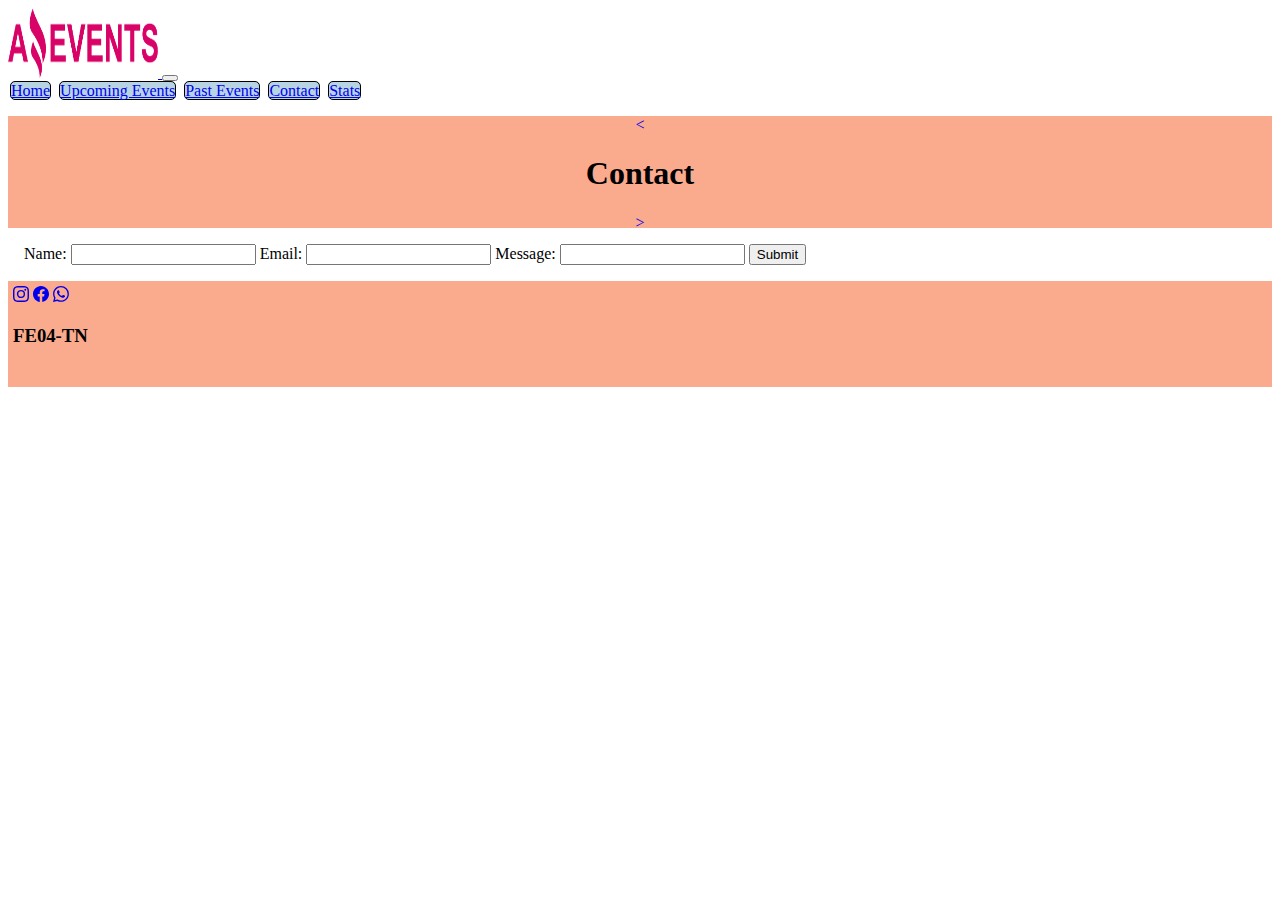
==== contact.html @ fa2e536d "estructura completa, botones y slide funcionales, faltan detalles" ====
<!DOCTYPE html>
<html lang="en">

<head>
    <meta charset="UTF-8">
    <meta http-equiv="X-UA-Compatible" content="IE=edge">
    <meta name="viewport" content="width=device-width, initial-scale=1.0">
    <title>Amazing Events - Contact Us</title>
    <link rel="icon" type="image/icon" href="./assets/images/Logo_Amazing_Events.png">
    <link rel="stylesheet" href="./style/style.css">
    <link href="https://cdn.jsdelivr.net/npm/bootstrap@5.3.0-alpha1/dist/css/bootstrap.min.css" rel="stylesheet"
        integrity="sha384-GLhlTQ8iRABdZLl6O3oVMWSktQOp6b7In1Zl3/Jr59b6EGGoI1aFkw7cmDA6j6gD" crossorigin="anonymous">
</head>

<body>
    <header>
        <div class="container-fluid">
            <div class="row">
                <nav class="navbar navbar-expand-lg bg-body-tertiary">
                    <div class="container-fluid">
                        <a class="navbar-brand" href="#">
                            <img src="./assets/images/Logo_Amazing_Events.png" alt="amazing_events_logo" width="150"
                                height="70">
                        </a>
                        <button class="navbar-toggler" type="button" data-bs-toggle="collapse"
                            data-bs-target="#navbarSupportedContent" aria-controls="navbarSupportedContent"
                            aria-expanded="false" aria-label="Toggle navigation">
                            <span class="navbar-toggler-icon"></span>
                        </button>
                        <div class="collapse navbar-collapse" id="navbarSupportedContent">
                            <div class="navbar-nav">
                                <a class="nav-link active" aria-current="page" href="./index.html">Home</a>
                                <a class="nav-link" href="./upcoming_events.html">Upcoming Events</a>
                                <a class="nav-link" href="./past_events.html">Past Events</a>
                                <a class="nav-link" href="./contact.html">Contact</a>
                                <a class="nav-link" href="./stats.html">Stats</a>
                            </div>
                        </div>
                    </div>
                </nav>
            </div>
        </div>
        <div class="container-fluid">
            <div class="slide">
                <a href="./past_events.html">
                    <p> < </p>
                </a>
                <h1>Contact</h1>
                <a href="./stats.html">
                    <p> > </p>
                </a>
            </div>
        </div>

    </header>
    <main>
        <div class="container-fluid">
            <div class="contact">
                <form>
                    <label> Name:
                    <input type="text" name="name" id="nombre"></label>
                    <label> Email:
                    <input type="email" name="enail" id="correo"></label>
                    <label> Message:
                    <input type="text" name="message" id="mensaje"></label>
                    <input class="button"  type="submit" value="Submit">

                </form>

            </div>
        </div>
    </main>
    <footer>
        <div class="container-fluid">
            <div class="row">
                <div class="redes">
                    <a class="link" rel="url" href="https://www.instagram.com/"><svg xmlns="http://www.w3.org/2000/svg"
                            width="16" height="16" fill="currentColor" class="bi bi-instagram" viewBox="0 0 16 16">
                            <path
                                d="M8 0C5.829 0 5.556.01 4.703.048 3.85.088 3.269.222 2.76.42a3.917 3.917 0 0 0-1.417.923A3.927 3.927 0 0 0 .42 2.76C.222 3.268.087 3.85.048 4.7.01 5.555 0 5.827 0 8.001c0 2.172.01 2.444.048 3.297.04.852.174 1.433.372 1.942.205.526.478.972.923 1.417.444.445.89.719 1.416.923.51.198 1.09.333 1.942.372C5.555 15.99 5.827 16 8 16s2.444-.01 3.298-.048c.851-.04 1.434-.174 1.943-.372a3.916 3.916 0 0 0 1.416-.923c.445-.445.718-.891.923-1.417.197-.509.332-1.09.372-1.942C15.99 10.445 16 10.173 16 8s-.01-2.445-.048-3.299c-.04-.851-.175-1.433-.372-1.941a3.926 3.926 0 0 0-.923-1.417A3.911 3.911 0 0 0 13.24.42c-.51-.198-1.092-.333-1.943-.372C10.443.01 10.172 0 7.998 0h.003zm-.717 1.442h.718c2.136 0 2.389.007 3.232.046.78.035 1.204.166 1.486.275.373.145.64.319.92.599.28.28.453.546.598.92.11.281.24.705.275 1.485.039.843.047 1.096.047 3.231s-.008 2.389-.047 3.232c-.035.78-.166 1.203-.275 1.485a2.47 2.47 0 0 1-.599.919c-.28.28-.546.453-.92.598-.28.11-.704.24-1.485.276-.843.038-1.096.047-3.232.047s-2.39-.009-3.233-.047c-.78-.036-1.203-.166-1.485-.276a2.478 2.478 0 0 1-.92-.598 2.48 2.48 0 0 1-.6-.92c-.109-.281-.24-.705-.275-1.485-.038-.843-.046-1.096-.046-3.233 0-2.136.008-2.388.046-3.231.036-.78.166-1.204.276-1.486.145-.373.319-.64.599-.92.28-.28.546-.453.92-.598.282-.11.705-.24 1.485-.276.738-.034 1.024-.044 2.515-.045v.002zm4.988 1.328a.96.96 0 1 0 0 1.92.96.96 0 0 0 0-1.92zm-4.27 1.122a4.109 4.109 0 1 0 0 8.217 4.109 4.109 0 0 0 0-8.217zm0 1.441a2.667 2.667 0 1 1 0 5.334 2.667 2.667 0 0 1 0-5.334z" />
                        </svg></a>
                    <a class="link" rel="url" href="https://www.facebook.com/"><svg xmlns="http://www.w3.org/2000/svg"
                            width="16" height="16" fill="currentColor" class="bi bi-facebook" viewBox="0 0 16 16">
                            <path
                                d="M16 8.049c0-4.446-3.582-8.05-8-8.05C3.58 0-.002 3.603-.002 8.05c0 4.017 2.926 7.347 6.75 7.951v-5.625h-2.03V8.05H6.75V6.275c0-2.017 1.195-3.131 3.022-3.131.876 0 1.791.157 1.791.157v1.98h-1.009c-.993 0-1.303.621-1.303 1.258v1.51h2.218l-.354 2.326H9.25V16c3.824-.604 6.75-3.934 6.75-7.951z" />
                        </svg></a>
                    <a class="link" rel="url" href="https://www.web.whatsapp.com/"><svg
                            xmlns="http://www.w3.org/2000/svg" width="16" height="16" fill="currentColor"
                            class="bi bi-whatsapp" viewBox="0 0 16 16">
                            <path
                                d="M13.601 2.326A7.854 7.854 0 0 0 7.994 0C3.627 0 .068 3.558.064 7.926c0 1.399.366 2.76 1.057 3.965L0 16l4.204-1.102a7.933 7.933 0 0 0 3.79.965h.004c4.368 0 7.926-3.558 7.93-7.93A7.898 7.898 0 0 0 13.6 2.326zM7.994 14.521a6.573 6.573 0 0 1-3.356-.92l-.24-.144-2.494.654.666-2.433-.156-.251a6.56 6.56 0 0 1-1.007-3.505c0-3.626 2.957-6.584 6.591-6.584a6.56 6.56 0 0 1 4.66 1.931 6.557 6.557 0 0 1 1.928 4.66c-.004 3.639-2.961 6.592-6.592 6.592zm3.615-4.934c-.197-.099-1.17-.578-1.353-.646-.182-.065-.315-.099-.445.099-.133.197-.513.646-.627.775-.114.133-.232.148-.43.05-.197-.1-.836-.308-1.592-.985-.59-.525-.985-1.175-1.103-1.372-.114-.198-.011-.304.088-.403.087-.088.197-.232.296-.346.1-.114.133-.198.198-.33.065-.134.034-.248-.015-.347-.05-.099-.445-1.076-.612-1.47-.16-.389-.323-.335-.445-.34-.114-.007-.247-.007-.38-.007a.729.729 0 0 0-.529.247c-.182.198-.691.677-.691 1.654 0 .977.71 1.916.81 2.049.098.133 1.394 2.132 3.383 2.992.47.205.84.326 1.129.418.475.152.904.129 1.246.08.38-.058 1.171-.48 1.338-.943.164-.464.164-.86.114-.943-.049-.084-.182-.133-.38-.232z" />
                        </svg></a>
                </div>
                    <div class="cohort">
                        <h3> FE04-TN </h3>
                    </div>
                
            </div>
        </div>
    </footer>
    <script src="https://cdn.jsdelivr.net/npm/bootstrap@5.3.0-alpha1/dist/js/bootstrap.bundle.min.js"
        integrity="sha384-w76AqPfDkMBDXo30jS1Sgez6pr3x5MlQ1ZAGC+nuZB+EYdgRZgiwxhTBTkF7CXvN"
        crossorigin="anonymous"></script>
</body>

</html>
---- style/style.css ----
/* Navbar*/

#navbarSupportedContent{
    justify-content: end;
    }
.navbar-brand{
    height: 6rem;
    }

    .nav-link{
        border: 1px solid black !important;
        border-radius: 5px;
        margin: 2px;
        background-color: #B8D4E3;
    }
/*Slide*/
.slide{
    height: 7rem;
    background-color: #FAAA8D;
    text-decoration: none;
    text-align: center !important;
    justify-content: space-between !important;
}
.slide>a{
    text-decoration: none !important;
    text-align: center;
}
/*Form*/
form{
    margin: 1rem;
}
.form-check{
    display: inline-block !important;
   }

/*Cards*/
.cards>div{
    display: inline-block !important;
    margin: 1rem;
}

/*Contact*/
.contact{
    display: flex !important;
    flex-direction: column;
}


/*Footer*/
footer{
    height: 6rem;
    background-color: #FAAA8D;
    padding: 5px;
}
.footer{
    display: flex !important;
    justify-content: space-between;
    font-size: 2rem;
 }
 .redes>a>svg{
    }

/*table*/
table{   
    border: 3px solid black;
    margin: 2rem;
    width: 80vw;
   }
   thead{
    background-color: gray;
    text-align: left;
    border: 1px solid black;
   }
   tbody{
    border: 1px solid black !important;
   }

   tr,th,td{
    padding: 1rem;
    border: 1px solid black

   }
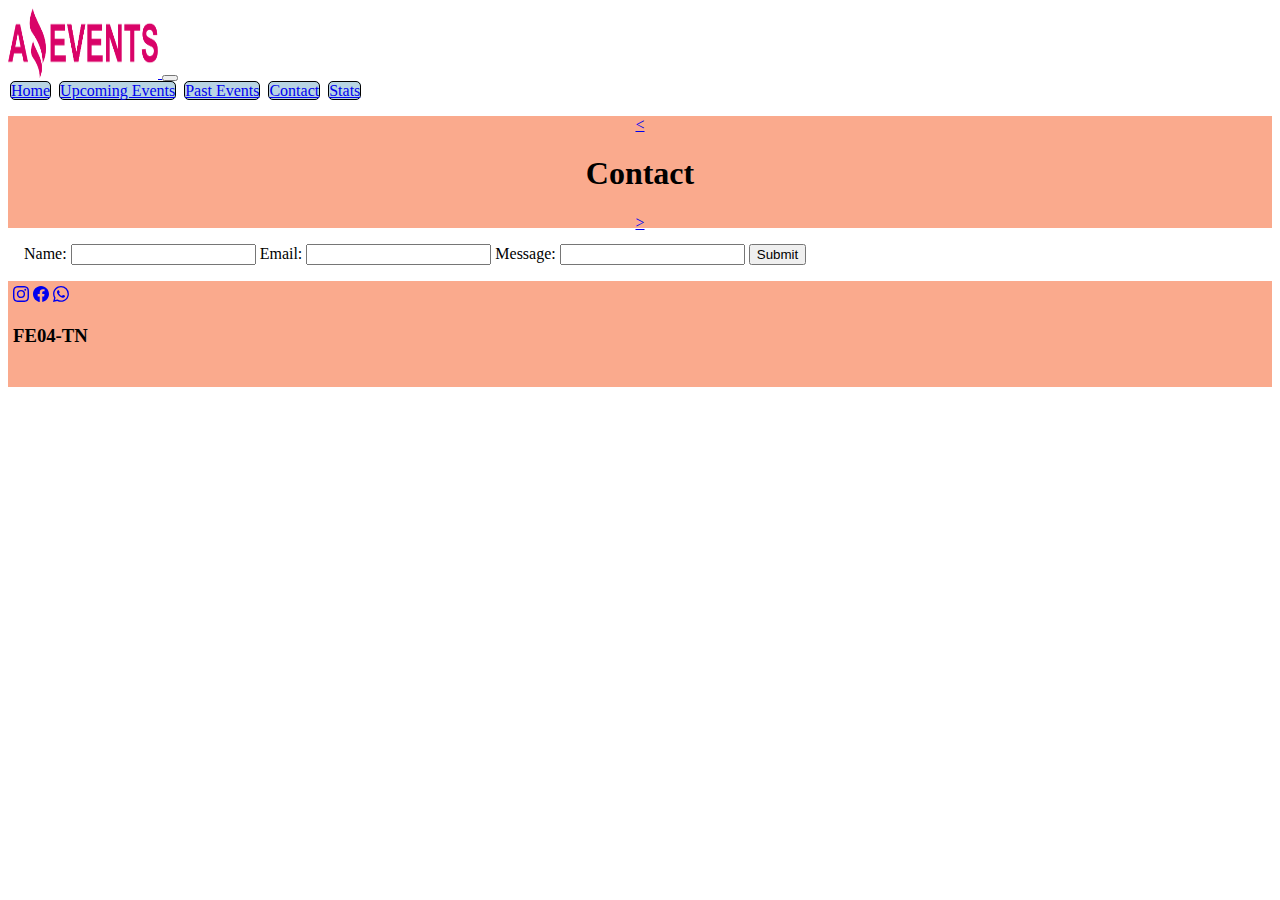
==== commit 05b55348: "coemzando cards dinámicas con js" ====
--- a/contact.html
+++ b/contact.html
@@ -7,13 +7,15 @@
     <meta name="viewport" content="width=device-width, initial-scale=1.0">
     <title>Amazing Events - Contact Us</title>
     <link rel="icon" type="image/icon" href="./assets/images/Logo_Amazing_Events.png">
-    <link rel="stylesheet" href="./style/style.css">
+    <link rel="stylesheet" href="./assets/style/style.css">
     <link href="https://cdn.jsdelivr.net/npm/bootstrap@5.3.0-alpha1/dist/css/bootstrap.min.css" rel="stylesheet"
         integrity="sha384-GLhlTQ8iRABdZLl6O3oVMWSktQOp6b7In1Zl3/Jr59b6EGGoI1aFkw7cmDA6j6gD" crossorigin="anonymous">
 </head>
 
 <body>
+    <!-- Código del Header -->
     <header>
+        <!-- Código completo del Div que contiene la Navbar -->
         <div class="container-fluid">
             <div class="row">
                 <nav class="navbar navbar-expand-lg bg-body-tertiary">
@@ -40,6 +42,7 @@
                 </nav>
             </div>
         </div>
+        <!-- Código del Div  que contiene el Slide-->
         <div class="container-fluid">
             <div class="slide">
                 <a href="./past_events.html">
@@ -53,7 +56,9 @@
         </div>
 
     </header>
+    <!-- Código del Main -->
     <main>
+        <!-- Código del Form de Inputs -->
         <div class="container-fluid">
             <div class="contact">
                 <form>
@@ -64,12 +69,11 @@
                     <label> Message:
                     <input type="text" name="message" id="mensaje"></label>
                     <input class="button"  type="submit" value="Submit">
-
                 </form>
-
             </div>
         </div>
     </main>
+    <!-- Código del Footer -->
     <footer>
         <div class="container-fluid">
             <div class="row">
@@ -93,11 +97,11 @@
                 </div>
                     <div class="cohort">
                         <h3> FE04-TN </h3>
-                    </div>
-                
+                    </div>                
             </div>
         </div>
     </footer>
+    <!-- Javascript-->
     <script src="https://cdn.jsdelivr.net/npm/bootstrap@5.3.0-alpha1/dist/js/bootstrap.bundle.min.js"
         integrity="sha384-w76AqPfDkMBDXo30jS1Sgez6pr3x5MlQ1ZAGC+nuZB+EYdgRZgiwxhTBTkF7CXvN"
         crossorigin="anonymous"></script>
--- a/assets/style/style.css
+++ b/assets/style/style.css
@@ -0,0 +1,83 @@
+/* Navbar*/
+
+#navbarSupportedContent{
+    justify-content: end;
+    }
+.navbar-brand{
+    height: 6rem;
+    }
+
+    .nav-link{
+        border: 1px solid black !important;
+        border-radius: 5px;
+        margin: 2px;
+        background-color: #B8D4E3;
+    }
+/*Slide*/
+
+.slide{
+    height: 7rem;
+    background-color: #FAAA8D;
+    text-decoration: none;
+    text-align: center !important;
+    justify-content: space-between !important;
+}
+.slide>a>{
+    text-decoration: none !important;
+    text-align: center;
+    font-size: 1rem;
+}
+/*Form Checkbox*/
+form{
+    margin: 1rem;
+}
+.form-check{
+    display: inline-block !important;
+   }
+
+/*Cards*/
+.cards>div{
+    display: inline-block !important;
+    margin: 1rem;
+}
+
+/*Contact*/
+.contact{
+    display: flex !important;
+    flex-direction: column;
+}
+/*Details*/
+
+/*Stats*/
+table{   
+    border: 3px solid black;
+    margin: 2rem;
+    width: 80vw;
+   }
+   thead{
+    background-color: gray;
+    text-align: left;
+    border: 1px solid black;
+   }
+   tbody{
+    border: 1px solid black !important;
+   }
+
+   tr,th,td{
+    padding: 1rem;
+    border: 1px solid black
+   }
+
+   /*Footer*/
+footer{
+    height: 6rem;
+    background-color: #FAAA8D;
+    padding: 5px;
+}
+.footer{
+    display: flex !important;
+    justify-content: space-between;
+    font-size: 2rem;
+ }
+
+
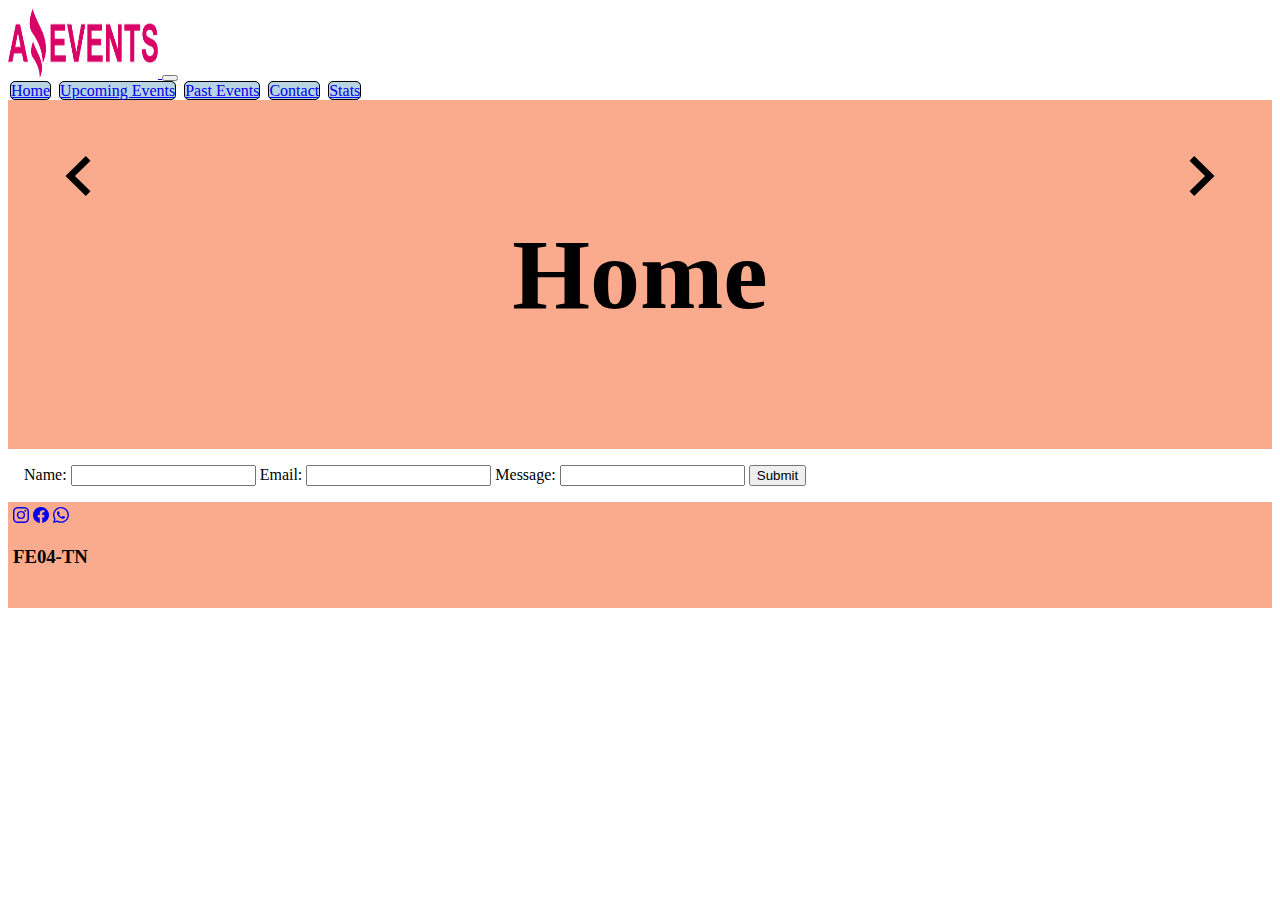
==== commit 944af212: "lógica de las 3 páginas completa" ====
--- a/contact.html
+++ b/contact.html
@@ -45,13 +45,9 @@
         <!-- Código del Div  que contiene el Slide-->
         <div class="container-fluid">
             <div class="slide">
-                <a href="./past_events.html">
-                    <p> < </p>
-                </a>
-                <h1>Contact</h1>
-                <a href="./stats.html">
-                    <p> > </p>
-                </a>
+                <a href="./past_events.html"><svg xmlns="http://www.w3.org/2000/svg" width="40" height="40" viewBox="0 0 24 24"><path d="M16.67 0l2.83 2.829-9.339 9.175 9.339 9.167-2.83 2.829-12.17-11.996z"/></svg></a>
+                <h1>Home</h1>
+                <a href="./stats.html"><svg xmlns="http://www.w3.org/2000/svg" width="40" height="40" viewBox="0 0 24 24"><path d="M7.33 24l-2.83-2.829 9.339-9.175-9.339-9.167 2.83-2.829 12.17 11.996z"/></svg></a>
             </div>
         </div>
 
--- a/assets/style/style.css
+++ b/assets/style/style.css
@@ -15,17 +15,17 @@
     }
 /*Slide*/
 
-.slide{
-    height: 7rem;
+.slide {
+    font-size: 50px;
+    text-align: center;
     background-color: #FAAA8D;
-    text-decoration: none;
-    text-align: center !important;
-    justify-content: space-between !important;
+    padding: 50px;
+    display: flex;
+    flex-direction: row;
+    justify-content: space-between;
 }
-.slide>a>{
-    text-decoration: none !important;
-    text-align: center;
-    font-size: 1rem;
+.slide h1 {
+    align-self: center;
 }
 /*Form Checkbox*/
 form{
@@ -36,7 +36,7 @@
    }
 
 /*Cards*/
-.cards>div{
+.col>div{
     display: inline-block !important;
     margin: 1rem;
 }
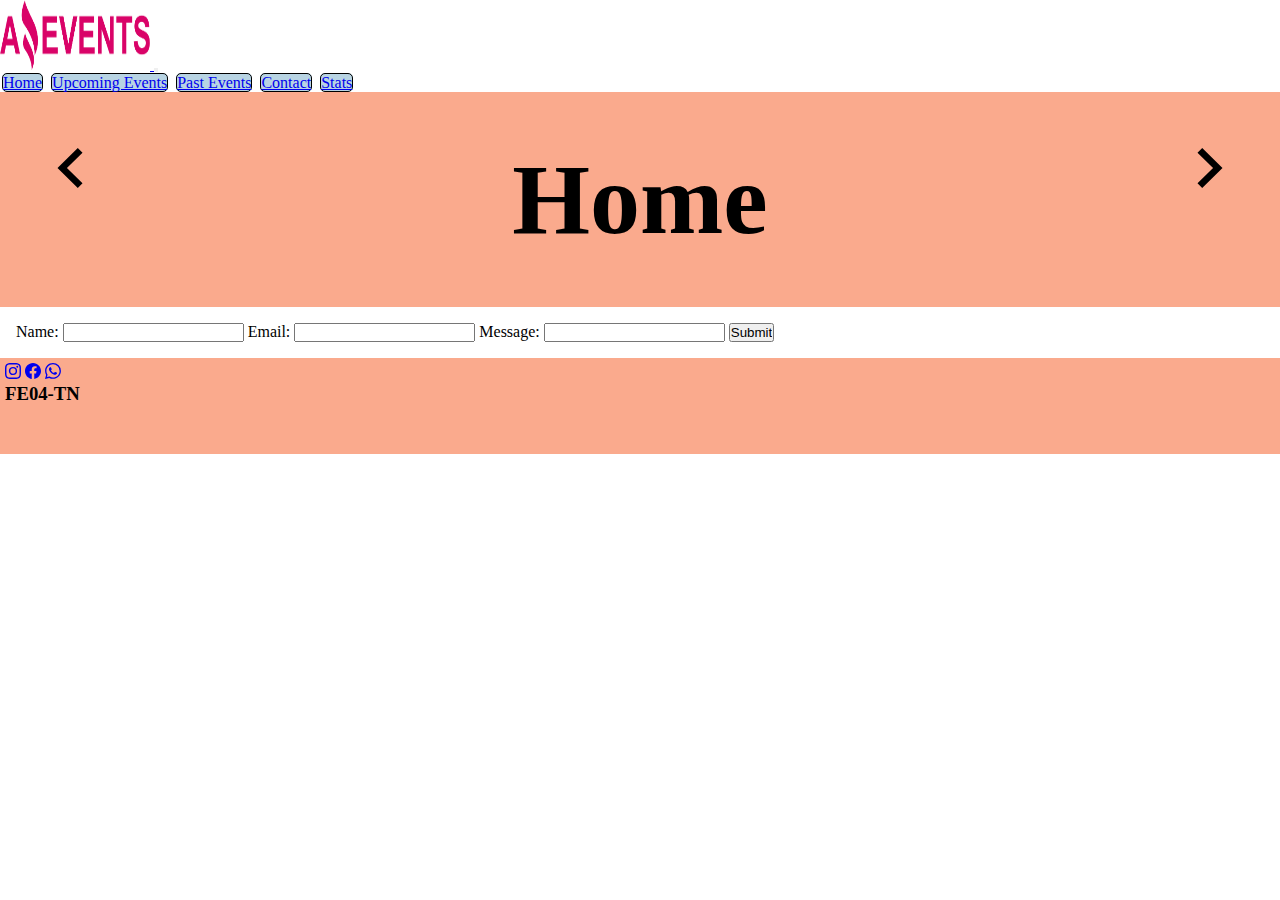
==== commit 1141b95b: "se mejora el favicon" ====
--- a/contact.html
+++ b/contact.html
@@ -6,7 +6,7 @@
     <meta http-equiv="X-UA-Compatible" content="IE=edge">
     <meta name="viewport" content="width=device-width, initial-scale=1.0">
     <title>Amazing Events - Contact Us</title>
-    <link rel="icon" type="image/icon" href="./assets/images/Logo_Amazing_Events.png">
+    <link rel="icon" type="image/icon" href="./assets/images/favicon.ico">
     <link rel="stylesheet" href="./assets/style/style.css">
     <link href="https://cdn.jsdelivr.net/npm/bootstrap@5.3.0-alpha1/dist/css/bootstrap.min.css" rel="stylesheet"
         integrity="sha384-GLhlTQ8iRABdZLl6O3oVMWSktQOp6b7In1Zl3/Jr59b6EGGoI1aFkw7cmDA6j6gD" crossorigin="anonymous">
--- a/assets/style/style.css
+++ b/assets/style/style.css
@@ -1,3 +1,10 @@
+/* Normalización*/
+*{
+    box-sizing: border-box;
+    margin: 0;
+    padding: 0;
+}
+
 /* Navbar*/
 
 #navbarSupportedContent{
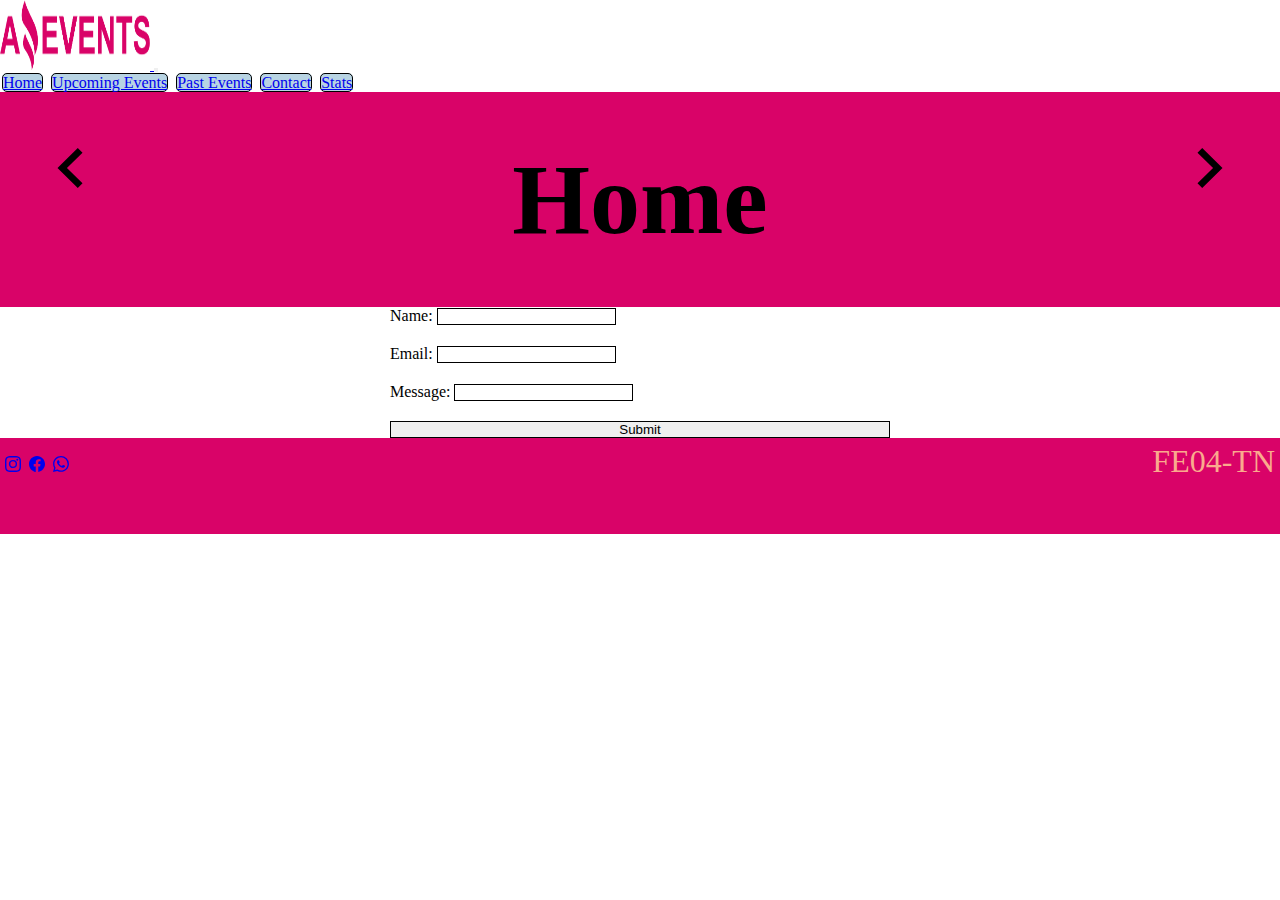
==== commit bebf7c52: "ultimos detalles de ubicacion" ====
--- a/contact.html
+++ b/contact.html
@@ -56,8 +56,8 @@
     <main>
         <!-- Código del Form de Inputs -->
         <div class="container-fluid">
-            <div class="contact">
-                <form>
+            <div>
+                <form class="contact" >
                     <label> Name:
                     <input type="text" name="name" id="nombre"></label>
                     <label> Email:
@@ -72,7 +72,7 @@
     <!-- Código del Footer -->
     <footer>
         <div class="container-fluid">
-            <div class="row">
+            <div class="footer">
                 <div class="redes">
                     <a class="link" rel="url" href="https://www.instagram.com/"><svg xmlns="http://www.w3.org/2000/svg"
                             width="16" height="16" fill="currentColor" class="bi bi-instagram" viewBox="0 0 16 16">
@@ -91,9 +91,9 @@
                                 d="M13.601 2.326A7.854 7.854 0 0 0 7.994 0C3.627 0 .068 3.558.064 7.926c0 1.399.366 2.76 1.057 3.965L0 16l4.204-1.102a7.933 7.933 0 0 0 3.79.965h.004c4.368 0 7.926-3.558 7.93-7.93A7.898 7.898 0 0 0 13.6 2.326zM7.994 14.521a6.573 6.573 0 0 1-3.356-.92l-.24-.144-2.494.654.666-2.433-.156-.251a6.56 6.56 0 0 1-1.007-3.505c0-3.626 2.957-6.584 6.591-6.584a6.56 6.56 0 0 1 4.66 1.931 6.557 6.557 0 0 1 1.928 4.66c-.004 3.639-2.961 6.592-6.592 6.592zm3.615-4.934c-.197-.099-1.17-.578-1.353-.646-.182-.065-.315-.099-.445.099-.133.197-.513.646-.627.775-.114.133-.232.148-.43.05-.197-.1-.836-.308-1.592-.985-.59-.525-.985-1.175-1.103-1.372-.114-.198-.011-.304.088-.403.087-.088.197-.232.296-.346.1-.114.133-.198.198-.33.065-.134.034-.248-.015-.347-.05-.099-.445-1.076-.612-1.47-.16-.389-.323-.335-.445-.34-.114-.007-.247-.007-.38-.007a.729.729 0 0 0-.529.247c-.182.198-.691.677-.691 1.654 0 .977.71 1.916.81 2.049.098.133 1.394 2.132 3.383 2.992.47.205.84.326 1.129.418.475.152.904.129 1.246.08.38-.058 1.171-.48 1.338-.943.164-.464.164-.86.114-.943-.049-.084-.182-.133-.38-.232z" />
                         </svg></a>
                 </div>
-                    <div class="cohort">
-                        <h3> FE04-TN </h3>
-                    </div>                
+                <div class="cohort">
+                    <p> FE04-TN</p>
+                </div>
             </div>
         </div>
     </footer>
--- a/assets/style/style.css
+++ b/assets/style/style.css
@@ -20,12 +20,21 @@
         margin: 2px;
         background-color: #B8D4E3;
     }
+
+/* Checkbox*/
+.check{
+    background-color: #FAAA8D;
+    width: 100%;
+    justify-content: space-between;
+}
+
 /*Slide*/
 
 .slide {
     font-size: 50px;
     text-align: center;
-    background-color: #FAAA8D;
+    background-color: #D90368;
+    color: black;
     padding: 50px;
     display: flex;
     flex-direction: row;
@@ -43,17 +52,77 @@
    }
 
 /*Cards*/
-.col>div{
-    display: inline-block !important;
-    margin: 1rem;
+.cards {
+    display: flex;
+    flex-direction: column;
+    justify-content: center;
+    background-color: #B8D4E3;
 }
 
+.card {
+    border-radius: 0;
+    margin: 30px;
+    padding: 20px;
+    background-color: #FAAA8D;
+}
+.card-body {
+    position: relative;
+    background-color: #FAAA8D;
+}
+.card-body>a {
+    position: absolute;
+    bottom: 20px;
+    right: 20px;
+    text-align: center;
+    border: 1px solid black;
+    border-radius: 10px;
+    background-color: white;
+}
+
+.card-title {
+    text-align: center;
+}
+.card-img-top {
+    margin: 15px;
+    width: calc(100% - 20px);
+}
+
+
 /*Contact*/
-.contact{
-    display: flex !important;
+.contact {
+    display: flex;
     flex-direction: column;
+    justify-content: center;
+    align-items: stretch;
+    gap: 20px;
+    max-width: 500px;
+    margin: auto;
+    position: relative;
+}
+.contact input, .contact text {
+    border: 1px solid black;
+    border-radius: 0;
 }
 /*Details*/
+.detail-card {
+    display: flex;
+    flex-direction: column;
+    margin: 50px auto;
+    border: 1px solid black;
+    padding: 30px;
+}
+.detail-card > * {
+    flex-basis: 48%;
+    border: 1px solid black;
+}
+.card-description {
+    padding: 30px;
+}
+.detail-card img {
+    height: 100%;
+    align-self: center;
+    border-radius: 0;
+}
 
 /*Stats*/
 table{   
@@ -78,7 +147,8 @@
    /*Footer*/
 footer{
     height: 6rem;
-    background-color: #FAAA8D;
+    background-color: #D90368;
+    color: #FAAA8D;
     padding: 5px;
 }
 .footer{
@@ -88,3 +158,26 @@
  }
 
 
+/*Media Queries > large */ 
+@media (min-width: 992px) {
+    .cards {
+        flex-direction: row;
+        flex-wrap: wrap;
+        justify-content: space-around;
+    }
+    .card {
+        margin: 0;
+    }
+    .detail-card {
+        max-width: 80%;
+        display: flex;
+        flex-direction: row;
+        justify-content: space-between;
+        align-items: stretch;
+    }
+
+}
+
+
+
+
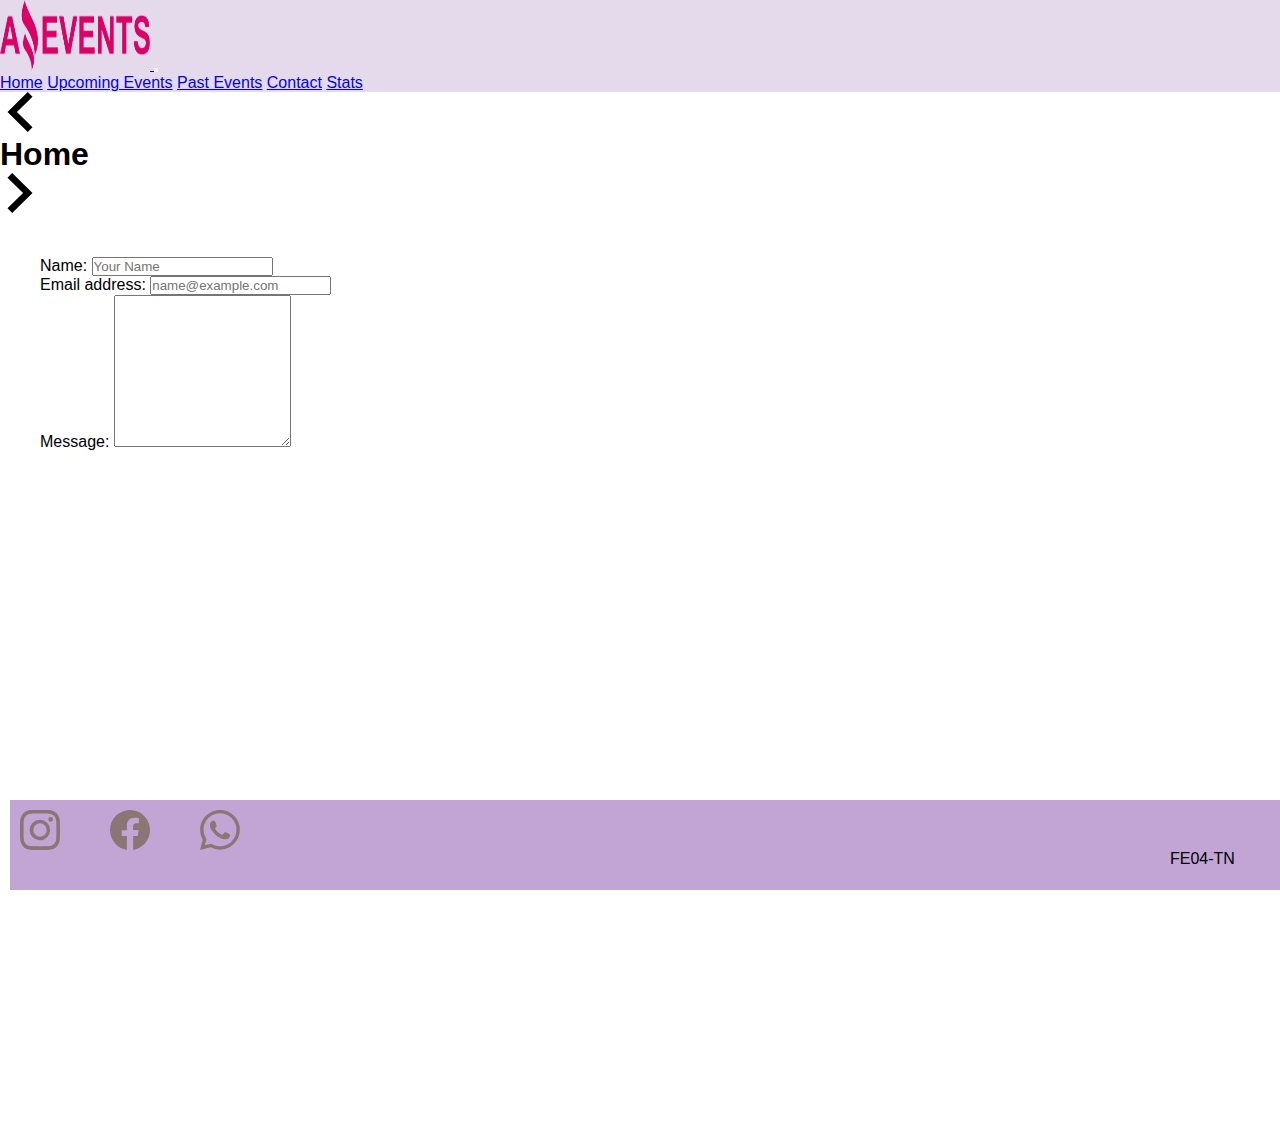
==== commit 2f01b347: "casi listo" ====
--- a/contact.html
+++ b/contact.html
@@ -54,47 +54,36 @@
     </header>
     <!-- Código del Main -->
     <main>
-        <!-- Código del Form de Inputs -->
-        <div class="container-fluid">
-            <div>
-                <form class="contact" >
-                    <label> Name:
-                    <input type="text" name="name" id="nombre"></label>
-                    <label> Email:
-                    <input type="email" name="enail" id="correo"></label>
-                    <label> Message:
-                    <input type="text" name="message" id="mensaje"></label>
-                    <input class="button"  type="submit" value="Submit">
-                </form>
-            </div>
+        <div class="formulario">
+        <div class="mb-3">
+            <label for="exampleFormControlInput1" class="form-label">Name: </label>
+            <input type="email" class="form-control" id="exampleFormControlInput1" placeholder="Your Name">
+          </div>
+        <div class="mb-3">
+            <label for="exampleFormControlInput1" class="form-label">Email address: </label>
+            <input type="email" class="form-control" id="exampleFormControlInput2" placeholder="name@example.com">
+          </div>
+          <div class="mb-3">
+            <label for="exampleFormControlTextarea1" class="form-label">Message: </label>
+            <textarea class="form-control" id="exampleFormControlTextarea1" rows="10"></textarea>
+          </div>
         </div>
     </main>
     <!-- Código del Footer -->
     <footer>
-        <div class="container-fluid">
-            <div class="footer">
-                <div class="redes">
-                    <a class="link" rel="url" href="https://www.instagram.com/"><svg xmlns="http://www.w3.org/2000/svg"
-                            width="16" height="16" fill="currentColor" class="bi bi-instagram" viewBox="0 0 16 16">
-                            <path
-                                d="M8 0C5.829 0 5.556.01 4.703.048 3.85.088 3.269.222 2.76.42a3.917 3.917 0 0 0-1.417.923A3.927 3.927 0 0 0 .42 2.76C.222 3.268.087 3.85.048 4.7.01 5.555 0 5.827 0 8.001c0 2.172.01 2.444.048 3.297.04.852.174 1.433.372 1.942.205.526.478.972.923 1.417.444.445.89.719 1.416.923.51.198 1.09.333 1.942.372C5.555 15.99 5.827 16 8 16s2.444-.01 3.298-.048c.851-.04 1.434-.174 1.943-.372a3.916 3.916 0 0 0 1.416-.923c.445-.445.718-.891.923-1.417.197-.509.332-1.09.372-1.942C15.99 10.445 16 10.173 16 8s-.01-2.445-.048-3.299c-.04-.851-.175-1.433-.372-1.941a3.926 3.926 0 0 0-.923-1.417A3.911 3.911 0 0 0 13.24.42c-.51-.198-1.092-.333-1.943-.372C10.443.01 10.172 0 7.998 0h.003zm-.717 1.442h.718c2.136 0 2.389.007 3.232.046.78.035 1.204.166 1.486.275.373.145.64.319.92.599.28.28.453.546.598.92.11.281.24.705.275 1.485.039.843.047 1.096.047 3.231s-.008 2.389-.047 3.232c-.035.78-.166 1.203-.275 1.485a2.47 2.47 0 0 1-.599.919c-.28.28-.546.453-.92.598-.28.11-.704.24-1.485.276-.843.038-1.096.047-3.232.047s-2.39-.009-3.233-.047c-.78-.036-1.203-.166-1.485-.276a2.478 2.478 0 0 1-.92-.598 2.48 2.48 0 0 1-.6-.92c-.109-.281-.24-.705-.275-1.485-.038-.843-.046-1.096-.046-3.233 0-2.136.008-2.388.046-3.231.036-.78.166-1.204.276-1.486.145-.373.319-.64.599-.92.28-.28.546-.453.92-.598.282-.11.705-.24 1.485-.276.738-.034 1.024-.044 2.515-.045v.002zm4.988 1.328a.96.96 0 1 0 0 1.92.96.96 0 0 0 0-1.92zm-4.27 1.122a4.109 4.109 0 1 0 0 8.217 4.109 4.109 0 0 0 0-8.217zm0 1.441a2.667 2.667 0 1 1 0 5.334 2.667 2.667 0 0 1 0-5.334z" />
-                        </svg></a>
-                    <a class="link" rel="url" href="https://www.facebook.com/"><svg xmlns="http://www.w3.org/2000/svg"
-                            width="16" height="16" fill="currentColor" class="bi bi-facebook" viewBox="0 0 16 16">
-                            <path
-                                d="M16 8.049c0-4.446-3.582-8.05-8-8.05C3.58 0-.002 3.603-.002 8.05c0 4.017 2.926 7.347 6.75 7.951v-5.625h-2.03V8.05H6.75V6.275c0-2.017 1.195-3.131 3.022-3.131.876 0 1.791.157 1.791.157v1.98h-1.009c-.993 0-1.303.621-1.303 1.258v1.51h2.218l-.354 2.326H9.25V16c3.824-.604 6.75-3.934 6.75-7.951z" />
-                        </svg></a>
-                    <a class="link" rel="url" href="https://www.web.whatsapp.com/"><svg
-                            xmlns="http://www.w3.org/2000/svg" width="16" height="16" fill="currentColor"
-                            class="bi bi-whatsapp" viewBox="0 0 16 16">
-                            <path
-                                d="M13.601 2.326A7.854 7.854 0 0 0 7.994 0C3.627 0 .068 3.558.064 7.926c0 1.399.366 2.76 1.057 3.965L0 16l4.204-1.102a7.933 7.933 0 0 0 3.79.965h.004c4.368 0 7.926-3.558 7.93-7.93A7.898 7.898 0 0 0 13.6 2.326zM7.994 14.521a6.573 6.573 0 0 1-3.356-.92l-.24-.144-2.494.654.666-2.433-.156-.251a6.56 6.56 0 0 1-1.007-3.505c0-3.626 2.957-6.584 6.591-6.584a6.56 6.56 0 0 1 4.66 1.931 6.557 6.557 0 0 1 1.928 4.66c-.004 3.639-2.961 6.592-6.592 6.592zm3.615-4.934c-.197-.099-1.17-.578-1.353-.646-.182-.065-.315-.099-.445.099-.133.197-.513.646-.627.775-.114.133-.232.148-.43.05-.197-.1-.836-.308-1.592-.985-.59-.525-.985-1.175-1.103-1.372-.114-.198-.011-.304.088-.403.087-.088.197-.232.296-.346.1-.114.133-.198.198-.33.065-.134.034-.248-.015-.347-.05-.099-.445-1.076-.612-1.47-.16-.389-.323-.335-.445-.34-.114-.007-.247-.007-.38-.007a.729.729 0 0 0-.529.247c-.182.198-.691.677-.691 1.654 0 .977.71 1.916.81 2.049.098.133 1.394 2.132 3.383 2.992.47.205.84.326 1.129.418.475.152.904.129 1.246.08.38-.058 1.171-.48 1.338-.943.164-.464.164-.86.114-.943-.049-.084-.182-.133-.38-.232z" />
-                        </svg></a>
-                </div>
-                <div class="cohort">
-                    <p> FE04-TN</p>
-                </div>
-            </div>
+        <div class="container-fluid footer">
+        <div class="social">
+            <svg xmlns="http://www.w3.org/2000/svg" width="16" height="16" fill="currentColor" class="bi bi-instagram" viewBox="0 0 16 16">
+              <path d="M8 0C5.829 0 5.556.01 4.703.048 3.85.088 3.269.222 2.76.42a3.917 3.917 0 0 0-1.417.923A3.927 3.927 0 0 0 .42 2.76C.222 3.268.087 3.85.048 4.7.01 5.555 0 5.827 0 8.001c0 2.172.01 2.444.048 3.297.04.852.174 1.433.372 1.942.205.526.478.972.923 1.417.444.445.89.719 1.416.923.51.198 1.09.333 1.942.372C5.555 15.99 5.827 16 8 16s2.444-.01 3.298-.048c.851-.04 1.434-.174 1.943-.372a3.916 3.916 0 0 0 1.416-.923c.445-.445.718-.891.923-1.417.197-.509.332-1.09.372-1.942C15.99 10.445 16 10.173 16 8s-.01-2.445-.048-3.299c-.04-.851-.175-1.433-.372-1.941a3.926 3.926 0 0 0-.923-1.417A3.911 3.911 0 0 0 13.24.42c-.51-.198-1.092-.333-1.943-.372C10.443.01 10.172 0 7.998 0h.003zm-.717 1.442h.718c2.136 0 2.389.007 3.232.046.78.035 1.204.166 1.486.275.373.145.64.319.92.599.28.28.453.546.598.92.11.281.24.705.275 1.485.039.843.047 1.096.047 3.231s-.008 2.389-.047 3.232c-.035.78-.166 1.203-.275 1.485a2.47 2.47 0 0 1-.599.919c-.28.28-.546.453-.92.598-.28.11-.704.24-1.485.276-.843.038-1.096.047-3.232.047s-2.39-.009-3.233-.047c-.78-.036-1.203-.166-1.485-.276a2.478 2.478 0 0 1-.92-.598 2.48 2.48 0 0 1-.6-.92c-.109-.281-.24-.705-.275-1.485-.038-.843-.046-1.096-.046-3.233 0-2.136.008-2.388.046-3.231.036-.78.166-1.204.276-1.486.145-.373.319-.64.599-.92.28-.28.546-.453.92-.598.282-.11.705-.24 1.485-.276.738-.034 1.024-.044 2.515-.045v.002zm4.988 1.328a.96.96 0 1 0 0 1.92.96.96 0 0 0 0-1.92zm-4.27 1.122a4.109 4.109 0 1 0 0 8.217 4.109 4.109 0 0 0 0-8.217zm0 1.441a2.667 2.667 0 1 1 0 5.334 2.667 2.667 0 0 1 0-5.334z"/>
+            </svg>
+            <svg xmlns="http://www.w3.org/2000/svg" width="16" height="16" fill="currentColor" class="bi bi-facebook" viewBox="0 0 16 16">
+              <path d="M16 8.049c0-4.446-3.582-8.05-8-8.05C3.58 0-.002 3.603-.002 8.05c0 4.017 2.926 7.347 6.75 7.951v-5.625h-2.03V8.05H6.75V6.275c0-2.017 1.195-3.131 3.022-3.131.876 0 1.791.157 1.791.157v1.98h-1.009c-.993 0-1.303.621-1.303 1.258v1.51h2.218l-.354 2.326H9.25V16c3.824-.604 6.75-3.934 6.75-7.951z"/>
+            </svg>
+            <svg xmlns="http://www.w3.org/2000/svg" width="16" height="16" fill="currentColor" class="bi bi-whatsapp" viewBox="0 0 16 16">
+              <path d="M13.601 2.326A7.854 7.854 0 0 0 7.994 0C3.627 0 .068 3.558.064 7.926c0 1.399.366 2.76 1.057 3.965L0 16l4.204-1.102a7.933 7.933 0 0 0 3.79.965h.004c4.368 0 7.926-3.558 7.93-7.93A7.898 7.898 0 0 0 13.6 2.326zM7.994 14.521a6.573 6.573 0 0 1-3.356-.92l-.24-.144-2.494.654.666-2.433-.156-.251a6.56 6.56 0 0 1-1.007-3.505c0-3.626 2.957-6.584 6.591-6.584a6.56 6.56 0 0 1 4.66 1.931 6.557 6.557 0 0 1 1.928 4.66c-.004 3.639-2.961 6.592-6.592 6.592zm3.615-4.934c-.197-.099-1.17-.578-1.353-.646-.182-.065-.315-.099-.445.099-.133.197-.513.646-.627.775-.114.133-.232.148-.43.05-.197-.1-.836-.308-1.592-.985-.59-.525-.985-1.175-1.103-1.372-.114-.198-.011-.304.088-.403.087-.088.197-.232.296-.346.1-.114.133-.198.198-.33.065-.134.034-.248-.015-.347-.05-.099-.445-1.076-.612-1.47-.16-.389-.323-.335-.445-.34-.114-.007-.247-.007-.38-.007a.729.729 0 0 0-.529.247c-.182.198-.691.677-.691 1.654 0 .977.71 1.916.81 2.049.098.133 1.394 2.132 3.383 2.992.47.205.84.326 1.129.418.475.152.904.129 1.246.08.38-.058 1.171-.48 1.338-.943.164-.464.164-.86.114-.943-.049-.084-.182-.133-.38-.232z"/>
+            </svg>
+          </div>
+          <p>FE04-TN</p>
         </div>
     </footer>
     <!-- Javascript-->
--- a/assets/style/style.css
+++ b/assets/style/style.css
@@ -1,183 +1,328 @@
-/* Normalización*/
-*{
-    box-sizing: border-box;
+* {
     margin: 0;
     padding: 0;
-}
-
-/* Navbar*/
-
-#navbarSupportedContent{
-    justify-content: end;
-    }
-.navbar-brand{
-    height: 6rem;
-    }
-
-    .nav-link{
-        border: 1px solid black !important;
-        border-radius: 5px;
-        margin: 2px;
-        background-color: #B8D4E3;
-    }
-
-/* Checkbox*/
-.check{
-    background-color: #FAAA8D;
-    width: 100%;
-    justify-content: space-between;
-}
-
-/*Slide*/
-
-.slide {
-    font-size: 50px;
-    text-align: center;
-    background-color: #D90368;
-    color: black;
-    padding: 50px;
+    box-sizing: border-box;
+    font-family: Arial, Helvetica, sans-serif;
+}
+
+header {
+    width: 100%;
+}
+
+main {
+    width: 100%;
+    height: 100vh;
+}
+
+.nav-y-logo {
+    background-color: rgb(228, 218, 235);
+    width: 100%;
+    height: 15vh;
     display: flex;
     flex-direction: row;
     justify-content: space-between;
-}
-.slide h1 {
-    align-self: center;
-}
-/*Form Checkbox*/
-form{
-    margin: 1rem;
-}
-.form-check{
-    display: inline-block !important;
-   }
-
-/*Cards*/
-.cards {
+    align-items: center;
+}
+
+.izquierda img {
+    width: 100px;
+    margin: 10px
+}
+
+/* este es el contenedor de la barra de navegacion*/
+.navbar.navbar-expand-lg.bg-body-tertiary {
+    background-color: rgb(228, 218, 235) !important;
+}
+
+.derecha {
+    display: flex;
+    flex-direction: row;
+}
+
+.navbar ul {
+    width: 50vw;
+    display: flex;
+    justify-content: space-around;
+
+}
+
+.navbar li {
+    border-radius: 10px;
+    height: 70px;
+    width: 100px;
+    background-color: rgb(139, 118, 118);
+    display: flex;
+    justify-content: center;
+    align-items: center;
+    margin: 3px;
+}
+
+.nav-item a {
+    color: rgb(228, 218, 235);
+}
+
+
+.page-title {
+    width: 100%;
+    height: 30vh;
+    background-color: rgb(194, 165, 213);
+    display: flex;
+    justify-content: space-between;
+    align-items: center;
+}
+
+.checkbox .row {
+    width: 50vw;
+}
+
+.contenedorCategorias {
+    margin: 30px;
+    display: flex;
+    flex-direction: row;
+    flex-wrap: wrap;
+}
+
+.checkbox .form-check input {
+    width: 15px;
+}
+
+.superior-main {
+    width: 100%;
+    display: flex;
+    justify-content: space-between;
+}
+
+/* barra y boton search */
+.search button {
+    background-color: rgb(194, 165, 213);
+    border-color: rgb(194, 165, 213);
+}
+
+.search button:hover {
+    background-color: rgb(228, 218, 235) !important;
+    border: rgb(228, 218, 235) !important;
+}
+
+#contenedorSearch {
+    width: 100%;
+}
+
+/* cards */
+.contenedor-card {
+    height: 100%;
+}
+
+.contenedor-card .contenedor-4-cards {
+    margin-bottom: 20%;
+}
+
+.contenedor-card .card {
+    margin-top: 10px;
+    height: 90vh;
+    width: 100%;
+    display: flex;
+    justify-content: center;
+    align-content: center;
+    align-items: center;
+}
+
+.contenedor-card .card img {
+    height: 100vh;
+    width: 100%;
+    object-fit: cover;
+}
+
+
+.card a:hover {
+    background-color: rgb(139, 118, 118);
+    border: 2px solid rgb(139, 118, 118);
+}
+
+.card a {
+    background-color: rgb(194, 165, 213);
+    border: 2px solid rgb(139, 118, 118);
+}
+
+.card-body {
+    width: 100%;
+    display: flex;
+    flex-direction: column;
+    background-color: rgb(228, 218, 235);
+}
+
+.card .card-body .fila-inferior-card {
+    width: 100%;
+    display: flex;
+    justify-content: space-around;
+    align-items: center;
+}
+
+footer {
+    width: 100%;
+    height: 10vh;
+    padding: 10px;
+    margin: 10px;
+    background-color: rgb(194, 165, 213);
+    display: flex;
+    justify-content: space-between;
+    position: fixed;
+    bottom: 0;
+}
+
+footer p {
+    width: 100px;
+    position: absolute;
+    right: 20px;
+}
+
+.social {
+    width: 100%;
+    display: flex;
+    gap: 50px;
+
+}
+
+.social svg {
+    width: 40px;
+    height: 40px;
+    color: rgb(139, 118, 118);
+}
+
+
+.formulario {
+    width: 90vw;
+    margin: 20px;
+    padding: 20px;
     display: flex;
     flex-direction: column;
     justify-content: center;
-    background-color: #B8D4E3;
-}
-
-.card {
-    border-radius: 0;
-    margin: 30px;
-    padding: 20px;
-    background-color: #FAAA8D;
-}
-.card-body {
-    position: relative;
-    background-color: #FAAA8D;
-}
-.card-body>a {
-    position: absolute;
-    bottom: 20px;
-    right: 20px;
-    text-align: center;
-    border: 1px solid black;
-    border-radius: 10px;
-    background-color: white;
-}
-
-.card-title {
-    text-align: center;
-}
-.card-img-top {
-    margin: 15px;
-    width: calc(100% - 20px);
-}
-
-
-/*Contact*/
-.contact {
+}
+
+.tabla-completa {
+    width: 100%;
+}
+
+.tabla-completa td {
+    width: 33%;
+}
+
+.tabla-completa thead th {
+    background-color: rgb(139, 118, 118);
+}
+
+.tabla-completa td :nth-child(even) {
+    background-color: rgb(228, 218, 235);
+}
+
+.table .table-success .table-striped {
+    margin-bottom: 15px;
+}
+
+.tabla-completa td {
+    height: 30px;
+    background-color: rgb(228, 218, 235);
+}
+
+.tabla-completa th {
+    height: 40px;
+    text-align: left;
+    padding-left: 10px;
+    background-color: rgb(139, 118, 118);
+}
+
+.tabla-completa .primera-fila {
+    font-style: italic;
+    font-weight: 200;
+}
+
+.contenedorDetails {
+    width: 100%;
+    height: 100%;
+    margin-top: 20px;
+    margin-bottom: 20px;
+    background-color: rgb(139, 118, 118);
+    border-radius: 5px;
     display: flex;
     flex-direction: column;
     justify-content: center;
-    align-items: stretch;
-    gap: 20px;
-    max-width: 500px;
-    margin: auto;
-    position: relative;
-}
-.contact input, .contact text {
-    border: 1px solid black;
-    border-radius: 0;
-}
-/*Details*/
-.detail-card {
-    display: flex;
-    flex-direction: column;
-    margin: 50px auto;
-    border: 1px solid black;
-    padding: 30px;
-}
-.detail-card > * {
-    flex-basis: 48%;
-    border: 1px solid black;
-}
-.card-description {
-    padding: 30px;
-}
-.detail-card img {
+}
+
+.contenedorDetails .card-body {
+    padding: 20px;
+}
+
+.contenedor-detalles img {
+    width: 100%;
     height: 100%;
-    align-self: center;
-    border-radius: 0;
-}
-
-/*Stats*/
-table{   
-    border: 3px solid black;
-    margin: 2rem;
-    width: 80vw;
-   }
-   thead{
-    background-color: gray;
-    text-align: left;
-    border: 1px solid black;
-   }
-   tbody{
-    border: 1px solid black !important;
-   }
-
-   tr,th,td{
-    padding: 1rem;
-    border: 1px solid black
-   }
-
-   /*Footer*/
-footer{
-    height: 6rem;
-    background-color: #D90368;
-    color: #FAAA8D;
-    padding: 5px;
-}
-.footer{
-    display: flex !important;
-    justify-content: space-between;
-    font-size: 2rem;
- }
-
-
-/*Media Queries > large */ 
-@media (min-width: 992px) {
-    .cards {
+}
+
+/* 
+
+/* pantallas medianas */
+@media only screen and (min-width: 576px) and (max-width: 1000px) {
+
+    .card-img-top {
+        height: 30vh !important;
+    }
+
+    .contenedor-4-cards .card {
+        height: 600px;
+        width: 40vw;
+    }
+
+    .contenedor-card .contenedor-4-cards {
+        margin-right: 10px;
+        height: auto;
+        display: flex;
         flex-direction: row;
         flex-wrap: wrap;
-        justify-content: space-around;
-    }
-    .card {
-        margin: 0;
-    }
-    .detail-card {
-        max-width: 80%;
+        justify-content: center;
+        align-items: flex-start;
+        gap: 50px;
+        margin-bottom: 10%;
+    }
+
+    .contenedor-card .card-text {
+        height: 100px;
+    }
+
+    .search input {
+        width: 100%;
+    }
+}
+
+/* pantallas grandes */
+@media only screen and (min-width: 1000px) {
+    .card-img-top {
+        height: 20vh !important;
+    }
+
+    .contenedor-4-cards .card {
+        width: 20vw;
+        height: 500px !important;
+    }
+
+
+    .contenedor-card .contenedor-4-cards {
+        margin-right: 10px;
+        height: auto;
         display: flex;
-        flex-direction: row;
-        justify-content: space-between;
-        align-items: stretch;
-    }
-
-}
-
-
-
-
+        flex-wrap: wrap;
+        justify-content: center;
+        align-items: flex-start;
+        gap: 50px;
+        margin-bottom: 10%;
+    }
+
+    .contenedor-card .card-text {
+        height: 200px !important;
+    }
+
+    .contenedor-detalles .card-body {
+        height: 250px !important;
+    }
+
+    .search input {
+        width: 400px;
+    }
+}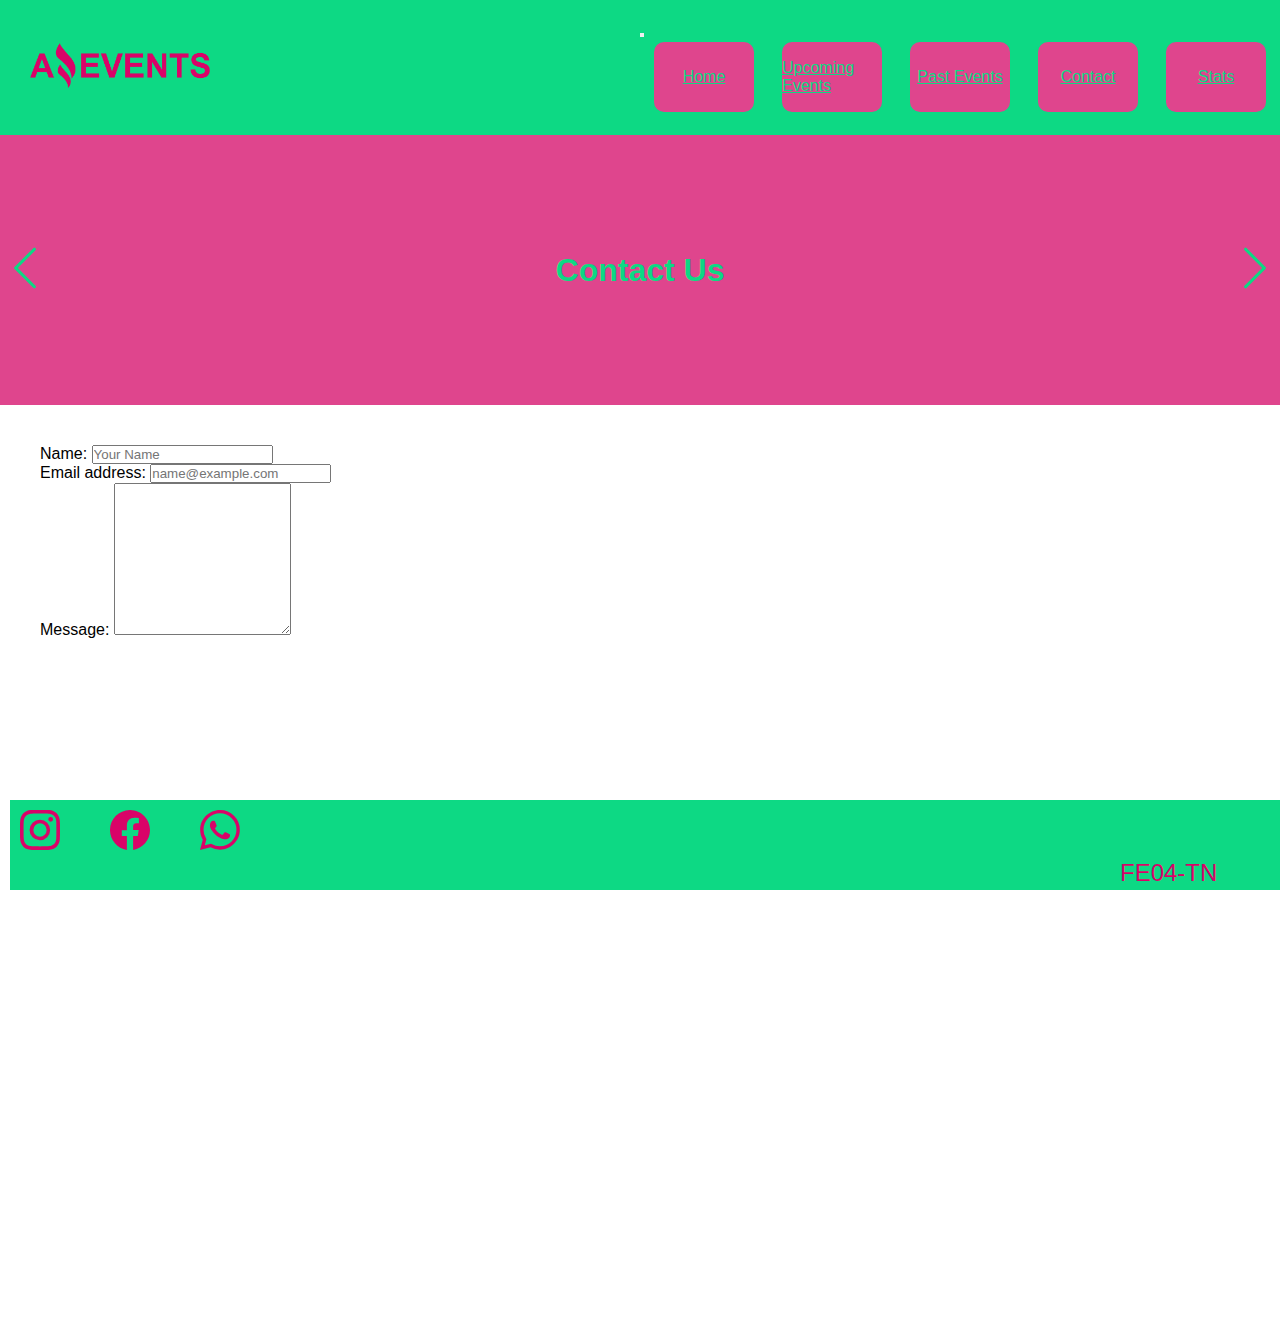
==== commit b88dace5: "funcionando nuevamente" ====
--- a/contact.html
+++ b/contact.html
@@ -15,43 +15,56 @@
 <body>
     <!-- Código del Header -->
     <header>
-        <!-- Código completo del Div que contiene la Navbar -->
-        <div class="container-fluid">
-            <div class="row">
-                <nav class="navbar navbar-expand-lg bg-body-tertiary">
-                    <div class="container-fluid">
-                        <a class="navbar-brand" href="#">
-                            <img src="./assets/images/Logo_Amazing_Events.png" alt="amazing_events_logo" width="150"
-                                height="70">
-                        </a>
-                        <button class="navbar-toggler" type="button" data-bs-toggle="collapse"
-                            data-bs-target="#navbarSupportedContent" aria-controls="navbarSupportedContent"
-                            aria-expanded="false" aria-label="Toggle navigation">
-                            <span class="navbar-toggler-icon"></span>
-                        </button>
-                        <div class="collapse navbar-collapse" id="navbarSupportedContent">
-                            <div class="navbar-nav">
-                                <a class="nav-link active" aria-current="page" href="./index.html">Home</a>
-                                <a class="nav-link" href="./upcoming_events.html">Upcoming Events</a>
-                                <a class="nav-link" href="./past_events.html">Past Events</a>
-                                <a class="nav-link" href="./contact.html">Contact</a>
-                                <a class="nav-link" href="./stats.html">Stats</a>
-                            </div>
-                        </div>
-                    </div>
-                </nav>
-            </div>
-        </div>
-        <!-- Código del Div  que contiene el Slide-->
-        <div class="container-fluid">
-            <div class="slide">
-                <a href="./past_events.html"><svg xmlns="http://www.w3.org/2000/svg" width="40" height="40" viewBox="0 0 24 24"><path d="M16.67 0l2.83 2.829-9.339 9.175 9.339 9.167-2.83 2.829-12.17-11.996z"/></svg></a>
-                <h1>Home</h1>
-                <a href="./stats.html"><svg xmlns="http://www.w3.org/2000/svg" width="40" height="40" viewBox="0 0 24 24"><path d="M7.33 24l-2.83-2.829 9.339-9.175-9.339-9.167 2.83-2.829 12.17 11.996z"/></svg></a>
-            </div>
-        </div>
-
-    </header>
+      <!-- barra de navegacion y logo -->
+      <div class="container-fluid">
+      <nav class="navbar navbar-expand-lg bg-body-tertiary nav-y-logo">
+       <div class="izquierda">
+         <img src="./assets/images/Logo_Amazing_Events.png" alt="Logo">
+       </div>
+       <div class="derecha">
+       <div class="container-fluid">
+         <button class="navbar-toggler" type="button" data-bs-toggle="collapse" data-bs-target="#navbarNav" aria-controls="navbarNav" aria-expanded="false" aria-label="Toggle navigation">
+           <span class="navbar-toggler-icon"></span>
+         </button>
+         <div class="collapse navbar-collapse" id="navbarNav">
+           <ul class="navbar-nav">
+             <li class="nav-item">
+               <a class="nav-link"  href="./index.html">Home</a>
+             </li>
+             <li class="nav-item">
+               <a class="nav-link" href="./upcoming_events.html">Upcoming Events</a>
+             </li>
+             <li class="nav-item">
+               <a class="nav-link" href="./past_events.html">Past Events</a>
+             </li>
+             <li class="nav-item">
+             <a class="nav-link active"  aria-current="page" href="./contact.html">Contact</a>
+             </li>
+             <li class="nav-item">
+               <a class="nav-link" href="./stats.html">Stats</a>
+             </li>
+           </ul>
+         </div>
+       </div>
+       </div>
+     </nav>
+   </div>
+     <!-- titulo de la pagina con las flechas para ir a las otras paginas -->
+     <div class="container-fluid">
+       <div class="page-title">
+         <a href="./past_events.html" >
+           <svg xmlns="http://www.w3.org/2000/svg" width="50" height="50" fill="#0DD984" class="bi bi-chevron-left" viewBox="0 0 16 16">
+             <path fill-rule="evenodd" d="M11.354 1.646a.5.5 0 0 1 0 .708L5.707 8l5.647 5.646a.5.5 0 0 1-.708.708l-6-6a.5.5 0 0 1 0-.708l6-6a.5.5 0 0 1 .708 0z"/>
+           </svg>
+           </a>
+         <h1>Contact Us</h1>
+         <a href="./stats.html">
+           <svg xmlns="http://www.w3.org/2000/svg" width="50" height="50" fill="#0DD984" class="bi bi-chevron-right" viewBox="0 0 16 16">
+             <path fill-rule="evenodd" d="M4.646 1.646a.5.5 0 0 1 .708 0l6 6a.5.5 0 0 1 0 .708l-6 6a.5.5 0 0 1-.708-.708L10.293 8 4.646 2.354a.5.5 0 0 1 0-.708z"/></svg>
+         </a>
+       </div>
+     </div>
+   </header>
     <!-- Código del Main -->
     <main>
         <div class="formulario">
--- a/assets/style/style.css
+++ b/assets/style/style.css
@@ -1,21 +1,19 @@
-* {
+*{
     margin: 0;
     padding: 0;
     box-sizing: border-box;
     font-family: Arial, Helvetica, sans-serif;
 }
 
-header {
-    width: 100%;
-}
-
-main {
+header{
+    width: 100%;
+}
+main{
     width: 100%;
     height: 100vh;
 }
 
-.nav-y-logo {
-    background-color: rgb(228, 218, 235);
+.nav-y-logo{
     width: 100%;
     height: 15vh;
     display: flex;
@@ -24,172 +22,164 @@
     align-items: center;
 }
 
-.izquierda img {
-    width: 100px;
-    margin: 10px
-}
-
+.izquierda img{
+    width: 180px;
+    margin: 30px 400px 30px 30px
+}  
 /* este es el contenedor de la barra de navegacion*/
-.navbar.navbar-expand-lg.bg-body-tertiary {
-    background-color: rgb(228, 218, 235) !important;
-}
-
-.derecha {
+.navbar.navbar-expand-lg.bg-body-tertiary{
+    background-color:#0DD984 !important;
+}
+
+.derecha{
     display: flex;
     flex-direction: row;
 }
-
-.navbar ul {
+.navbar ul{
     width: 50vw;
     display: flex;
     justify-content: space-around;
-
-}
-
-.navbar li {
+}
+.navbar li{
     border-radius: 10px;
     height: 70px;
     width: 100px;
-    background-color: rgb(139, 118, 118);
+    background-color: #DF458D;
     display: flex;
     justify-content: center;
     align-items: center;
     margin: 3px;
 }
-
-.nav-item a {
-    color: rgb(228, 218, 235);
-}
-
-
-.page-title {
+.nav-item a{
+    color: #0DD984;
+}
+
+
+.page-title{
     width: 100%;
     height: 30vh;
-    background-color: rgb(194, 165, 213);
+    background-color: #DF458D;
+    color: #0DD984;
     display: flex;
     justify-content: space-between;
     align-items: center;
 }
-
-.checkbox .row {
+.page-title>svg{
+    color: #0DD984 !important;
+}
+.checkbox .row{
     width: 50vw;
 }
 
-.contenedorCategorias {
+.contenedorCategorias{
     margin: 30px;
     display: flex;
     flex-direction: row;
     flex-wrap: wrap;
 }
 
-.checkbox .form-check input {
+.checkbox .form-check input{
     width: 15px;
 }
-
-.superior-main {
+.superior-main{
     width: 100%;
     display: flex;
     justify-content: space-between;
 }
-
 /* barra y boton search */
-.search button {
-    background-color: rgb(194, 165, 213);
-    border-color: rgb(194, 165, 213);
-}
-
-.search button:hover {
-    background-color: rgb(228, 218, 235) !important;
-    border: rgb(228, 218, 235) !important;
-}
-
-#contenedorSearch {
-    width: 100%;
-}
-
+.search button{
+    background-color: #0DD984;
+    border-color: #0DD984;
+}
+.search button:hover{
+    background-color: #A6024E !important;
+    border: #0DD984 !important;
+}
+
+#contenedorSearch{
+    width: 100%;
+}
 /* cards */
-.contenedor-card {
+.contenedor-card{
     height: 100%;
-}
-
-.contenedor-card .contenedor-4-cards {
-    margin-bottom: 20%;
-}
-
-.contenedor-card .card {
-    margin-top: 10px;
-    height: 90vh;
+} 
+
+.contenedor-card .contenedor-4-cards{
+        margin-bottom: 20%;
+}
+.contenedor-card .card{
+    margin-top:10px;
+    height:90vh;
     width: 100%;
     display: flex;
     justify-content: center;
     align-content: center;
     align-items: center;
 }
-
-.contenedor-card .card img {
-    height: 100vh;
+.contenedor-card .card img{
+    height:100vh;
     width: 100%;
     object-fit: cover;
 }
 
 
-.card a:hover {
-    background-color: rgb(139, 118, 118);
-    border: 2px solid rgb(139, 118, 118);
-}
-
-.card a {
-    background-color: rgb(194, 165, 213);
-    border: 2px solid rgb(139, 118, 118);
-}
-
-.card-body {
+.card a:hover{
+    background-color: #D90368;
+    border: 2px solid #DF458D;
+}
+
+.card a{
+    background-color: #DF458D;
+    border: 2px solid #D90368;
+}
+.card-body{
     width: 100%;
     display: flex;
     flex-direction: column;
-    background-color: rgb(228, 218, 235);
-}
-
-.card .card-body .fila-inferior-card {
+    background-color: #18D989;
+}
+
+.card .card-body .fila-inferior-card{
     width: 100%;
     display: flex;
     justify-content: space-around;
     align-items: center;
 }
 
-footer {
+footer{
     width: 100%;
     height: 10vh;
     padding: 10px;
     margin: 10px;
-    background-color: rgb(194, 165, 213);
+    background-color: #0DD984;
     display: flex;
     justify-content: space-between;
     position: fixed;
     bottom: 0;
 }
 
-footer p {
-    width: 100px;
+footer p{
+    width: 150px;
+    color: #D90368;
+    font-size: x-large;
     position: absolute;
     right: 20px;
-}
-
-.social {
-    width: 100%;
-    display: flex;
-    gap: 50px;
-
-}
-
-.social svg {
+    bottom: 3px;
+}
+.social{
+    width: 100%;
+    display: flex;
+    gap:50px;
+    
+}
+.social svg{
     width: 40px;
     height: 40px;
-    color: rgb(139, 118, 118);
-}
-
-
-.formulario {
+    color: #D90368;
+}
+
+
+.formulario{
     width: 90vw;
     margin: 20px;
     padding: 20px;
@@ -198,131 +188,128 @@
     justify-content: center;
 }
 
-.tabla-completa {
-    width: 100%;
-}
-
-.tabla-completa td {
+.tabla-completa{
+    width: 100%;
+}
+
+.tabla-completa td{
     width: 33%;
 }
-
-.tabla-completa thead th {
-    background-color: rgb(139, 118, 118);
-}
-
-.tabla-completa td :nth-child(even) {
-    background-color: rgb(228, 218, 235);
-}
-
-.table .table-success .table-striped {
+.tabla-completa thead th{
+    background-color: #0DD984;
+    color: #D90368;
+}
+.tabla-completa td :nth-child(even){
+    background-color: #FAAA8D;
+}
+.table .table-success .table-striped{
     margin-bottom: 15px;
 }
 
-.tabla-completa td {
+.tabla-completa td{
     height: 30px;
-    background-color: rgb(228, 218, 235);
-}
-
-.tabla-completa th {
+    background-color: #FCA6CE !important;
+}
+.tabla-completa th{
     height: 40px;
     text-align: left;
     padding-left: 10px;
     background-color: rgb(139, 118, 118);
 }
 
-.tabla-completa .primera-fila {
+.tabla-completa .primera-fila{
     font-style: italic;
     font-weight: 200;
 }
 
-.contenedorDetails {
+ .contenedorDetails{
     width: 100%;
     height: 100%;
     margin-top: 20px;
     margin-bottom: 20px;
-    background-color: rgb(139, 118, 118);
+     background-color: rgb(139, 118, 118); 
     border-radius: 5px;
     display: flex;
     flex-direction: column;
     justify-content: center;
-}
-
-.contenedorDetails .card-body {
+}  
+.contenedorDetails .card-body{
     padding: 20px;
 }
 
-.contenedor-detalles img {
+.contenedor-detalles img{
     width: 100%;
     height: 100%;
 }
-
 /* 
 
 /* pantallas medianas */
-@media only screen and (min-width: 576px) and (max-width: 1000px) {
-
-    .card-img-top {
-        height: 30vh !important;
-    }
-
-    .contenedor-4-cards .card {
+@media only screen and (min-width: 576px) and (max-width: 1000px){
+
+    .card-img-top{
+        height: 30vh!important;
+    }
+
+    .contenedor-4-cards .card{
         height: 600px;
         width: 40vw;
     }
 
-    .contenedor-card .contenedor-4-cards {
-        margin-right: 10px;
-        height: auto;
-        display: flex;
-        flex-direction: row;
-        flex-wrap: wrap;
-        justify-content: center;
-        align-items: flex-start;
-        gap: 50px;
-        margin-bottom: 10%;
-    }
-
-    .contenedor-card .card-text {
+    .contenedor-card .contenedor-4-cards{
+    margin-right: 10px;
+    height: auto;
+    display: flex;
+    flex-direction: row;
+    flex-wrap: wrap;
+    justify-content: center;
+    align-items: flex-start;
+    gap: 50px;
+    margin-bottom: 10%;
+    }
+
+    .contenedor-card .card-text{
         height: 100px;
     }
-
-    .search input {
+    
+    .search input{
         width: 100%;
     }
 }
 
 /* pantallas grandes */
-@media only screen and (min-width: 1000px) {
-    .card-img-top {
-        height: 20vh !important;
-    }
-
-    .contenedor-4-cards .card {
+@media only screen and  (min-width: 1000px){
+    .card-img-top{
+        height: 20vh!important;
+    }
+
+    .contenedor-4-cards .card{
         width: 20vw;
-        height: 500px !important;
-    }
-
-
-    .contenedor-card .contenedor-4-cards {
+        height: 500px!important;
+    }
+
+
+    .contenedor-card .contenedor-4-cards{
         margin-right: 10px;
         height: auto;
         display: flex;
         flex-wrap: wrap;
         justify-content: center;
         align-items: flex-start;
-        gap: 50px;
+        gap:50px;
         margin-bottom: 10%;
     }
 
-    .contenedor-card .card-text {
-        height: 200px !important;
-    }
-
-    .contenedor-detalles .card-body {
-        height: 250px !important;
-    }
-
-    .search input {
+    .contenedor-card .card-text{
+        height: 200px!important;
+    }
+    
+    .contenedor-detalles .card-body{
+        height: 250px!important;
+    }
+    
+    .search input{
         width: 400px;
     }
-}+
+
+} 